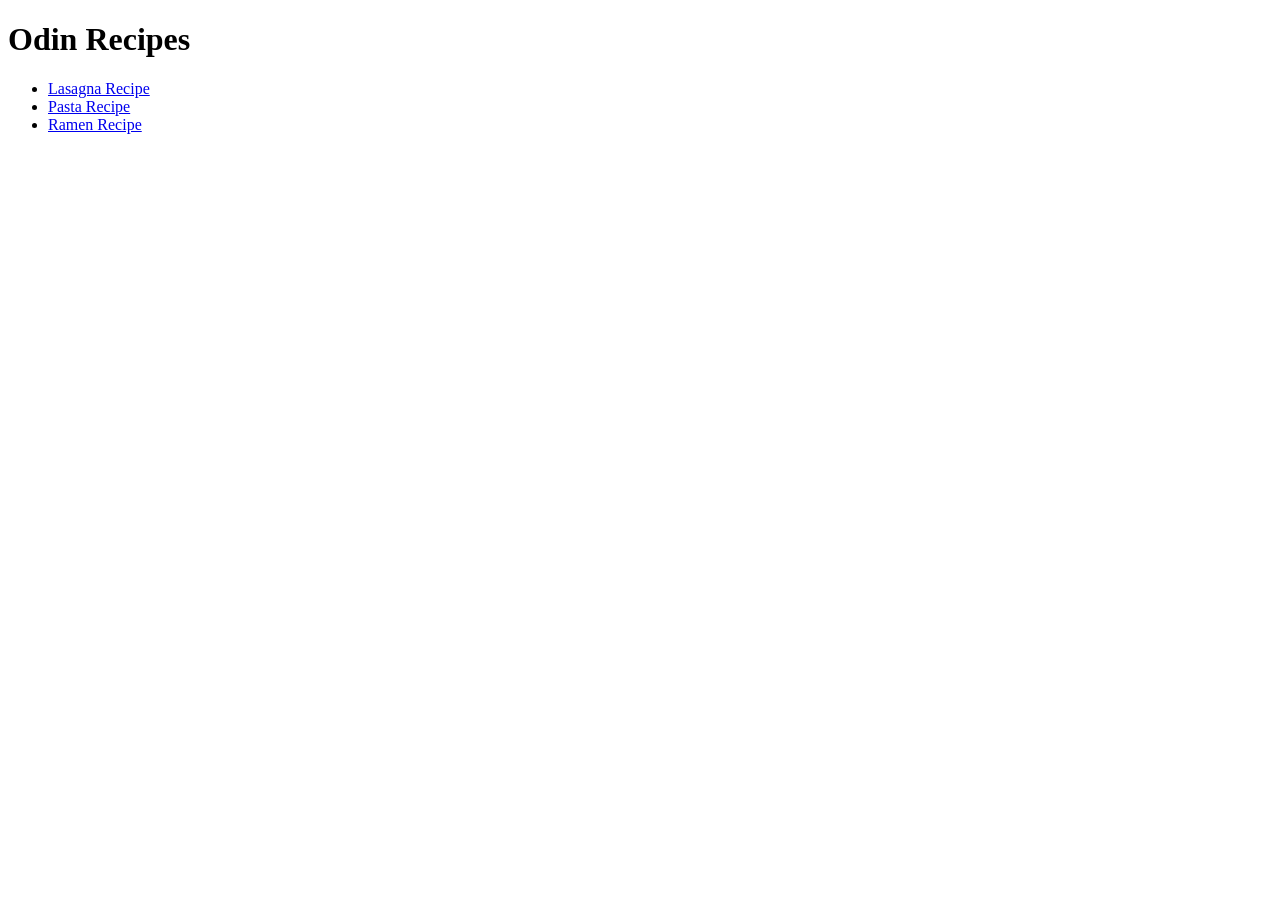
==== index.html @ 20ebe1a3 "Initial commit: Add recipe pages and README" ====
<!DOCTYPE html>
<html lang="en">
<head>
    <meta charset="UTF-8">
    <meta name="viewport" content="width=device-width, initial-scale=1.0">
    <title>Document</title>
</head>
<body>
    <h1>Odin Recipes</h1>
    <ul>
        <li><a href="recipes/lasagna.html">Lasagna Recipe</a></li>
        <li><a href="recipes/pasta.html">Pasta Recipe</a></li>
        <li><a href="recipes/ramen.html">Ramen Recipe</a></li>
    </ul>
</body>
</html>
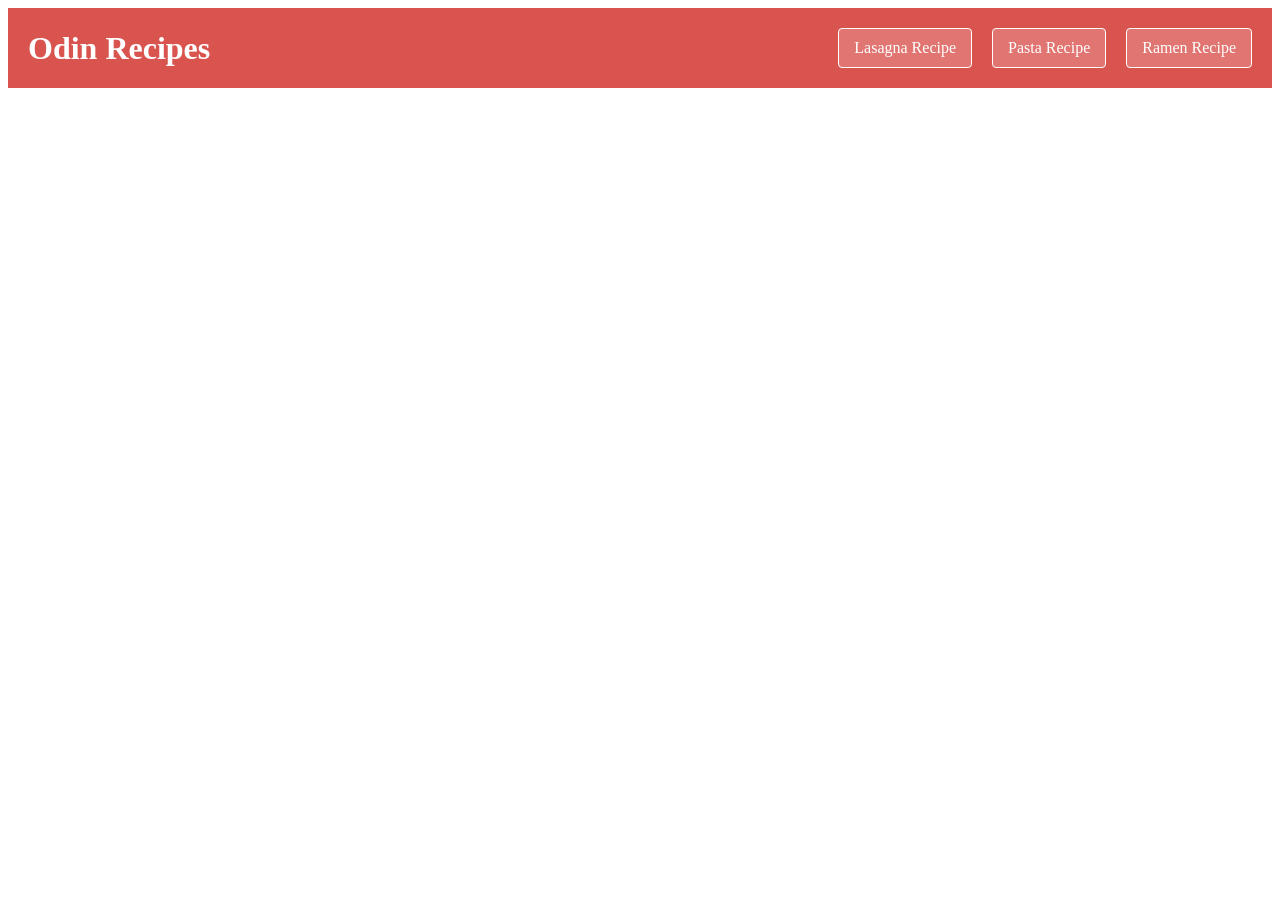
==== commit b60a79ee: "Add recipe pages and styles for homepage and individual recipes" ====
--- a/index.html
+++ b/index.html
@@ -3,14 +3,19 @@
 <head>
     <meta charset="UTF-8">
     <meta name="viewport" content="width=device-width, initial-scale=1.0">
+    <link rel="stylesheet" href="styles.css">
     <title>Document</title>
 </head>
 <body>
+    <div class = "title flex-container">
     <h1>Odin Recipes</h1>
+    
+     <div class="recipes">
     <ul>
         <li><a href="recipes/lasagna.html">Lasagna Recipe</a></li>
         <li><a href="recipes/pasta.html">Pasta Recipe</a></li>
         <li><a href="recipes/ramen.html">Ramen Recipe</a></li>
     </ul>
+     </div>
 </body>
 </html>
--- a/styles.css
+++ b/styles.css
@@ -0,0 +1,53 @@
+/* ===== HOMEPAGE STYLING (styles.css) ===== */
+
+/* Navbar container - holds title and menu side by side */
+.flex-container {
+    display: flex;                          /* Arrange items horizontally */
+    justify-content: space-between;         /* Title left, menu right */
+    align-items: center;                    /* Vertically center items */
+    background-color: #d9534f;              /* Red background (matches recipe pages) */
+    padding: 20px;                          /* Space inside navbar */
+    margin: 0;
+    box-sizing: border-box;
+}
+
+/* Main title "Odin Recipes" */
+.title {
+    color: white;                           /* White text on red background */
+    font-family: Georgia, serif;            /* Elegant serif font */
+    margin: 0;                              /* No extra spacing */
+}
+
+.title h1 {
+    font-size: 2em;                         /* Large title */
+    margin: 0;                              /* Remove default margins */
+}
+
+/* Recipe menu list container */
+.recipes ul {
+    display: flex;                          /* Arrange links horizontally */
+    list-style: none;                       /* Remove bullet points */
+    padding: 0;                             /* No extra padding */
+    gap: 20px;                              /* Space between menu items */
+    margin: 0;                              /* No extra margins */
+}
+
+/* Individual recipe links */
+.recipes li {
+    padding: 10px 15px;                     /* Space inside each button */
+    background-color: rgba(255, 255, 255, 0.2);  /* Transparent white */
+    border: 1px solid white;                /* White border */
+    border-radius: 4px;                     /* Rounded corners */
+    transition: background-color 0.3s;     /* Smooth animation on hover */
+}
+
+.recipes li:hover {
+    background-color: rgba(255, 255, 255, 0.3);  /* Slightly more visible on hover */
+}
+
+/* Links inside menu items */
+.recipes a {
+    color: white;                           /* White text */
+    text-decoration: none;                  /* No underline */
+}
+
